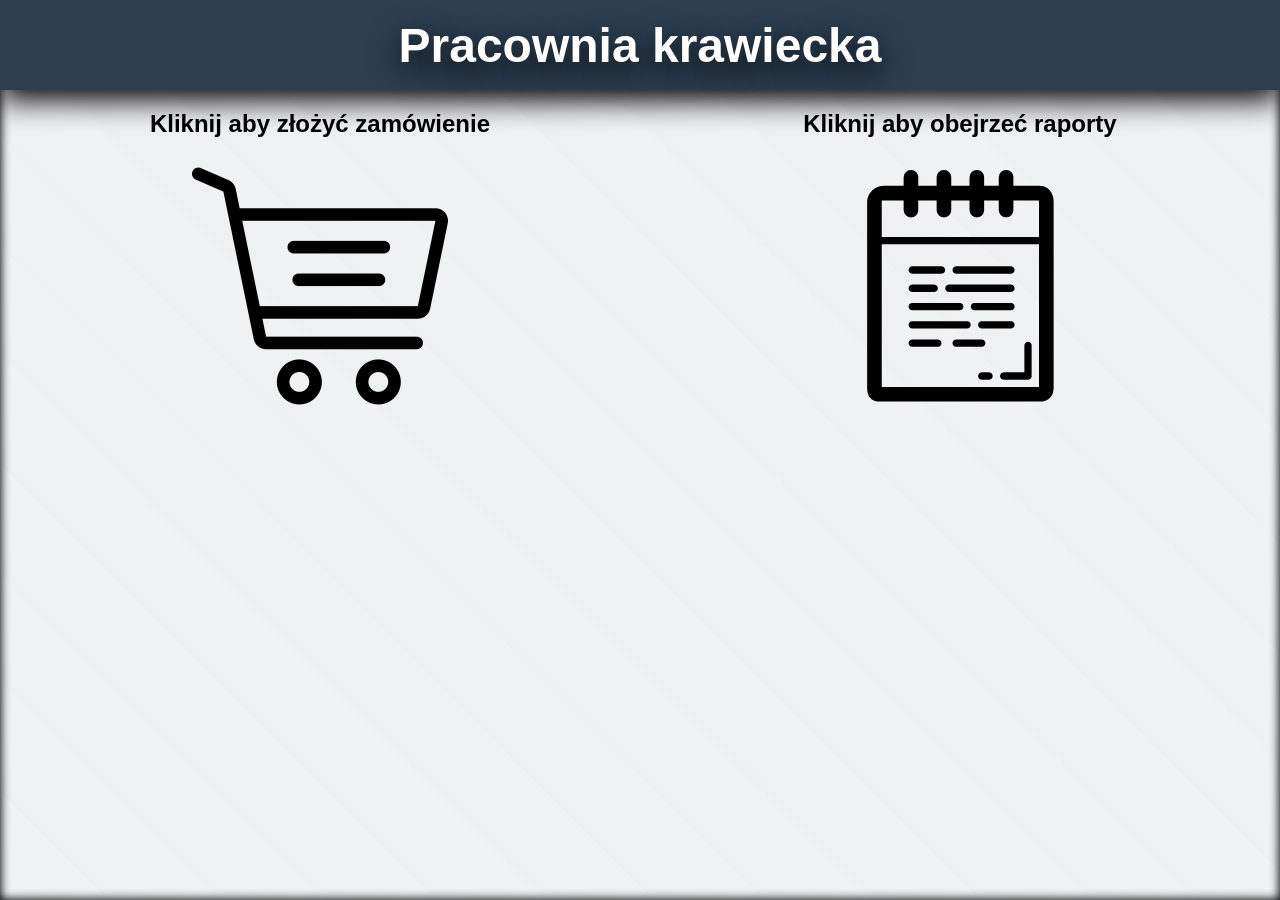
==== index.html @ 3ca46078 "Add files via upload" ====
<html>
    <head>
        <meta charset="utf-8">
        <title>Pracownia krawiecka</title>
        <link rel="stylesheet" href="style.css">
        <style>
            #lewy, #prawy{
                color: black;
            }
        </style>
    </head>
    <body>
        <div id="header">
            <h1>Pracownia krawiecka</h1>
        </div>
        <div id="lewy">
            <h2>Kliknij aby złożyć zamówienie</h2>
            <img src="wozek.png" class="animated" onclick="location.href='formularz1.php';">

        </div>
        <div id="prawy">
            <h2>Kliknij aby obejrzeć raporty</h2>
            <img src="notepad.png" class="animated" onclick="location.href='raporty.php';">
        </div>
    </body>
</html>
---- style.css ----
body{
    background: repeating-linear-gradient(45deg,
        rgb(236, 240, 241) 5%,
        rgb(239, 243, 244) 10%,
        rgb(236, 240, 241) 5%,
        rgb(239, 243, 244) 10%
    );

    box-shadow: inset 0 0 10px 1px #000;
    height: 100%;
    margin: auto;
    font-family: Arial;
}
#header{
    background-color: #2C3E50;
    color: white;
    font-size: 150%;
    text-shadow: 0px 10px 30px black;

    display: flex;
    align-items: center;
    justify-content: center;
    height: 10%;
    width: 100%;
    text-align: center;
    box-shadow: 0px 10px 30px black;
}
#lewy{
    width: 50%;
    float: left;
    text-align: center;
    display: flex;
    align-items: center;
    justify-content: center;
    flex-direction: column;
}
#prawy{
    width: 50%;
    float: right;
    text-align: center;
    display: flex;
    align-items: center;
    justify-content: center;
    flex-direction: column;
}
img{
    cursor: pointer;
}



input.animated{
    height: 40px;
    margin-top: 5px;
    font-size: 120%;
    background-color: #2C3E50;
    color: white;
    border-color: black;
}
img.animated, input.animated{
    cursor: pointer;
    transition: transform .2s;
}
img.animated:hover, input.animated:hover{
    transform: scale(1.05);
}



table{
    text-align: left;
}

#formularz_outer{
    position: relative;
    text-align: center;
    background-color: #34495E;
}
#formularz_inner{
    position: absolute;
    left: 50%;
    transform: translateX(-50%);
    padding: 20px;
    border-radius: 5px;
    border-color: #27374D;
}
#otoczka_outer{
    position: absolute;
    left: 50%;
    transform: translateX(-50%);
    margin-top: 10px;
    padding: 20px;
    border-radius: 5px;
    border-color: #27374D;
    height: -1px;

    border-radius: 15px;
    background-color: #2C3E50;
}
#otoczka_inner{
    background-color: #ECF0F1;
    border-radius: 15px;
    padding: 10px;
}
#raport{
    text-align: center;
    float: right;
}
#formularz{
    display: none;
}


/* https://colorhunt.co/palette/27374d526d829db2bfdde6ed
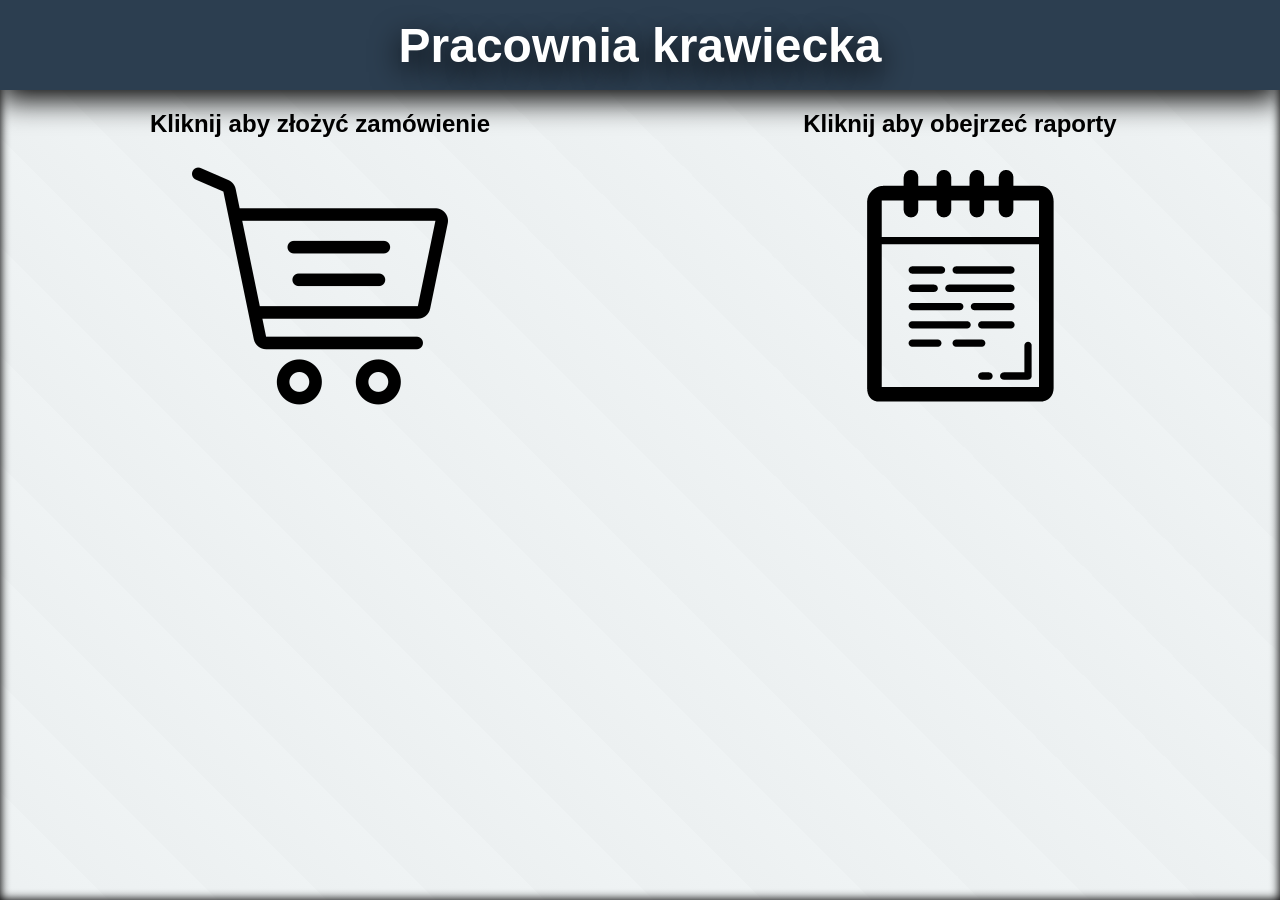
==== commit 689b7e11: "Add files via upload" ====
--- a/index.html
+++ b/index.html
@@ -12,15 +12,16 @@
     <body>
         <div id="header">
             <h1>Pracownia krawiecka</h1>
+            <img id="ryba" src="fish.png" alt="ryba" onclick="location.href='https://youtu.be/QX43QTYyV-8'">
         </div>
         <div id="lewy">
             <h2>Kliknij aby złożyć zamówienie</h2>
-            <img src="wozek.png" class="animated" onclick="location.href='formularz1.php';">
+            <img src="wozek.png" class="animated" onclick="location.href='formularz1.php'">
 
         </div>
         <div id="prawy">
             <h2>Kliknij aby obejrzeć raporty</h2>
-            <img src="notepad.png" class="animated" onclick="location.href='raporty.php';">
+            <img src="notepad.png" class="animated" onclick="location.href='raporty.php'">
         </div>
     </body>
 </html>
--- a/style.css
+++ b/style.css
@@ -9,13 +9,16 @@
     box-shadow: inset 0 0 10px 1px #000;
     height: 100%;
     margin: auto;
-    font-family: Arial;
+    font-family: Arial, Helvetica, sans-serif;
 }
+
 #header{
     background-color: #2C3E50;
     color: white;
     font-size: 150%;
     text-shadow: 0px 10px 30px black;
+    position: relative;
+    overflow: hidden;
 
     display: flex;
     align-items: center;
@@ -48,7 +51,6 @@
 }
 
 
-
 input.animated{
     height: 40px;
     margin-top: 5px;
@@ -63,6 +65,22 @@
 }
 img.animated:hover, input.animated:hover{
     transform: scale(1.05);
+}
+
+@keyframes przesuwanie {
+    0% { left: 0; }
+    100% { left: 100%; }
+}
+
+#ryba {
+    position: absolute;
+    animation: przesuwanie 15s linear infinite;
+    opacity: 0;
+    transition: opacity 0.5s;
+}
+
+#ryba:hover {
+    opacity: 1;
 }
 
 
@@ -96,6 +114,7 @@
 
     border-radius: 15px;
     background-color: #2C3E50;
+    box-shadow: 5px 5px 30px  -5px black
 }
 #otoczka_inner{
     background-color: #ECF0F1;
